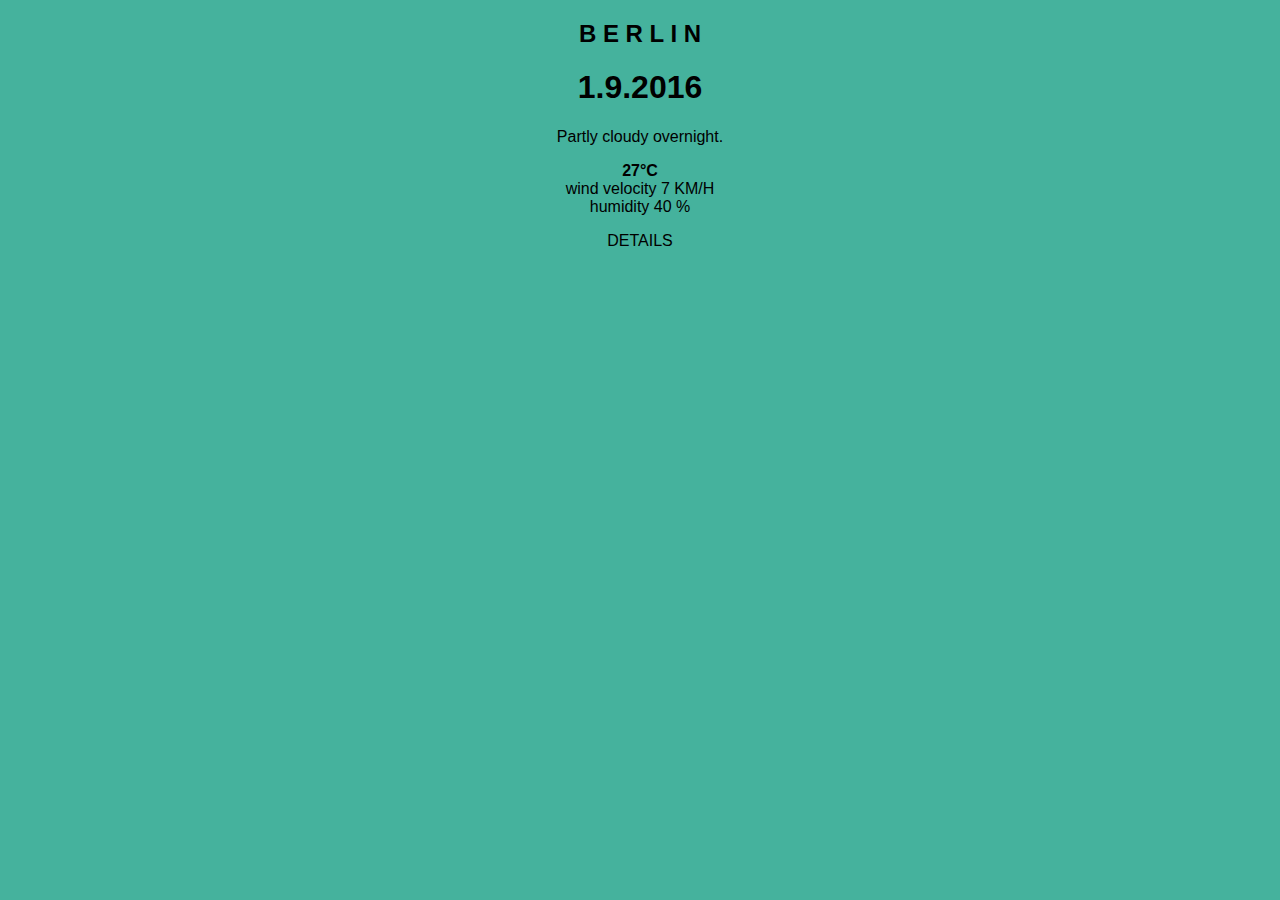
==== weather.html @ fddb76a4 "Create weather.html" ====
<!DOCTYPE html>
<html lang="en">
<head>
    <meta charset="utf-8">
    <meta http-equiv="X-UA-Compatible" content="IE=edge">
    <title>weather|app</title>
    <meta name="viewport" content="width=device-width, initial-scale=1">
<style>
 * {
  background-color: #45B29D;
  text-align: center;
  font-family: roboto, sans-serif;
}

</style>

</head>
<body>
<!--City-->
<div>
  <h2>B E R L I N</h2>
  </div>
  <!--Date-->
  <div>
  <h1>1.9.2016</h1>
  </div>
  <!--Forecast-->
  <div>
  <p>Partly cloudy overnight.</p>
  </div>
  <div>
  <strong>27&deg;C</strong>
  </div>
  <div> 
    <span>wind velocity 7 KM/H </span>
    <br>
    <span>humidity 40 %</span>
  </div>
  <div>
  <p>DETAILS</p>
  </div>

</body>
</html>
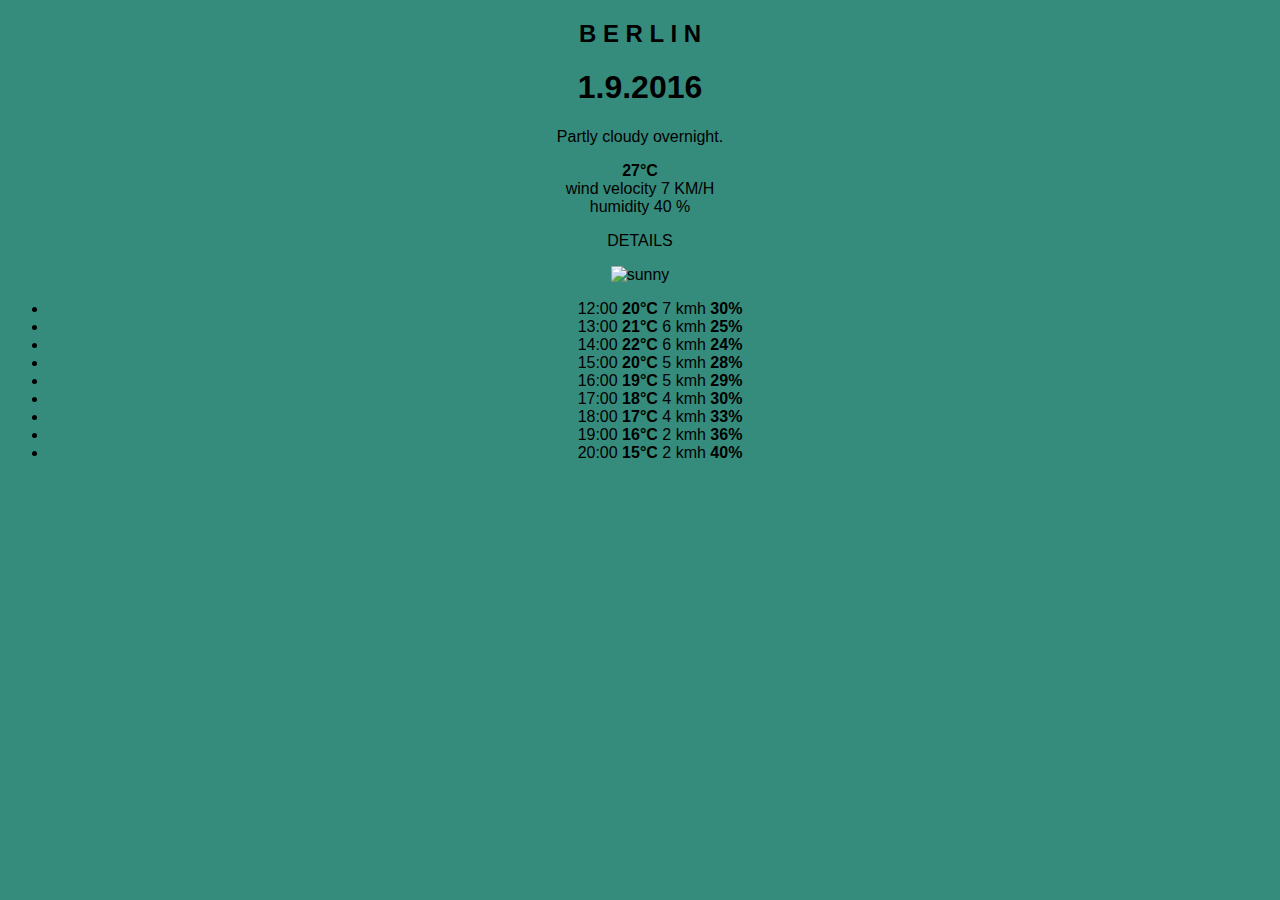
==== commit 49391dc0: "Challenge 2" ====
--- a/weather.html
+++ b/weather.html
@@ -7,11 +7,13 @@
     <meta name="viewport" content="width=device-width, initial-scale=1">
 <style>
  * {
-  background-color: #45B29D;
+  background-color: #368C7C;
   text-align: center;
   font-family: roboto, sans-serif;
 }
-
+.span {
+  color: black;
+}
 </style>
 
 </head>
@@ -38,6 +40,26 @@
   </div>
   <div>
   <p>DETAILS</p>
+  
+    <!--Forecast-->
+  <div><!--the image should be here-->
+  
+  <img src="http://tinyurl.com/z5z9tsx" alt="sunny" style=" width:150px; height: 150px; ">
+                                               
+  </div>
+  <div>
+    <ul>
+      <li>12:00  <span><b>20&deg;C</b>  7 kmh <b>30%</b></span></li>
+      <li>13:00  <span><b>21&deg;C</b>  6 kmh <b>25%</b></span></lI>
+      <li>14:00  <span><b>22&deg;C</b>  6 kmh <b>24%</b></span></li>
+      <li>15:00  <span><b>20&deg;C</b>  5 kmh <b>28%</b></span></li>
+      <li>16:00  <span><b>19&deg;C</b>  5 kmh <b>29%</b></span></li>
+      <li>17:00  <span><b>18&deg;C</b>  4 kmh <b>30%</b></span></li>
+      <li>18:00  <span><b>17&deg;C</b>  4 kmh <b>33%</b></span></li>
+      <li>19:00  <span><b>16&deg;C</b>  2 kmh <b>36%</b></span></li>
+      <li>20:00  <span><b>15&deg;C</b>  2 kmh <b>40%</b></span></li>
+   </ul>
+  </div>
   </div>
 
 </body>
